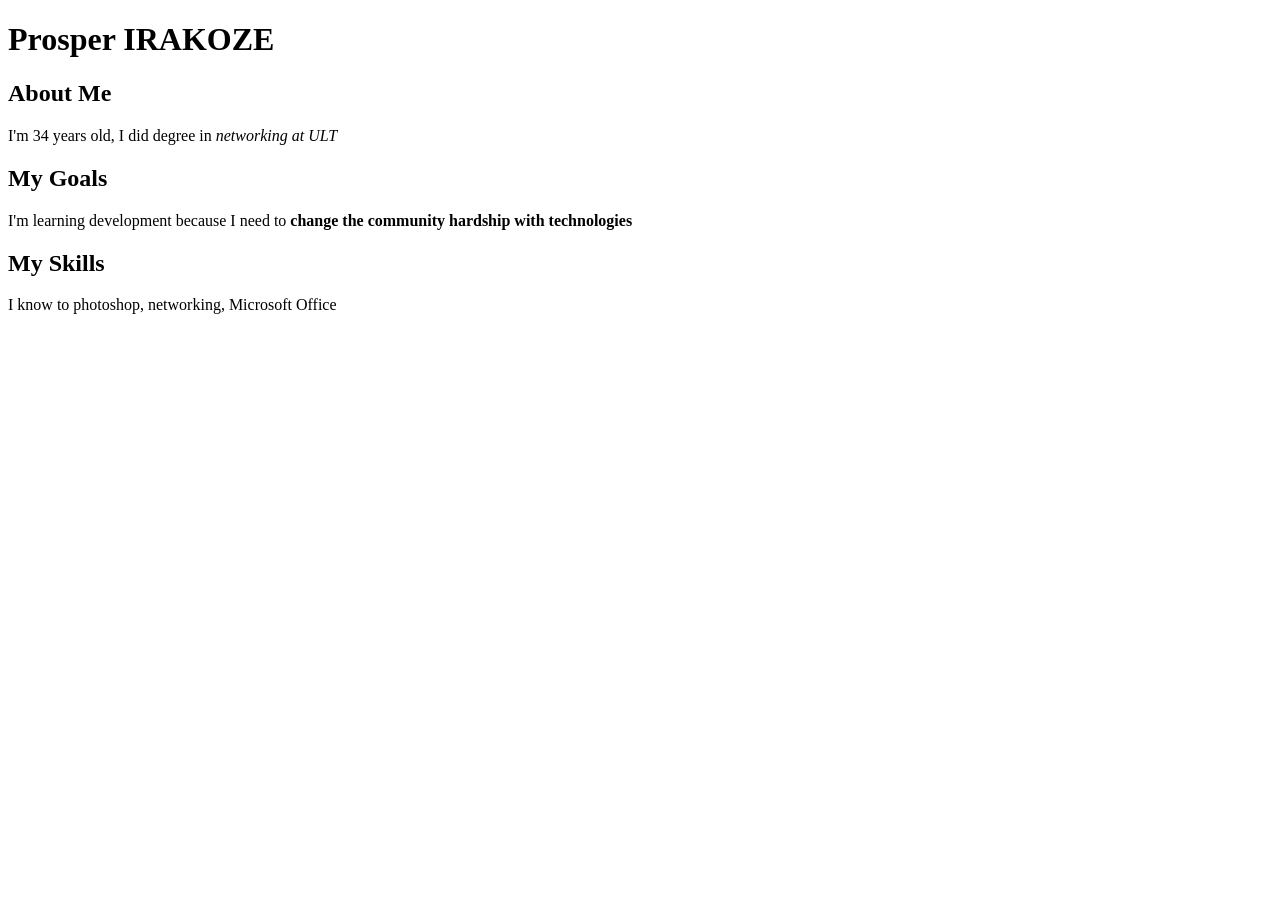
==== html/index.html @ 287dc477 "phase 2: lesson 2 - text elements, about me page" ====
<!doctype html>
<html lang="en">
  <head>
    <meta charset="UTF-8" />
    <title>Dev Journey</title>
  </head>
  <body>
    <h1>Prosper IRAKOZE</h1>
    <h2>About Me</h2>
    <p>I'm 34 years old, I did degree in <em>networking at ULT</em></p>
    <h2>My Goals</h2>
    <p>I'm learning development because I need to <strong>change the community hardship with technologies</strong></p>
    </p>
    <h2>My Skills</h2>
    <p>I know to photoshop, networking, Microsoft Office</p>
  </body>
</html>
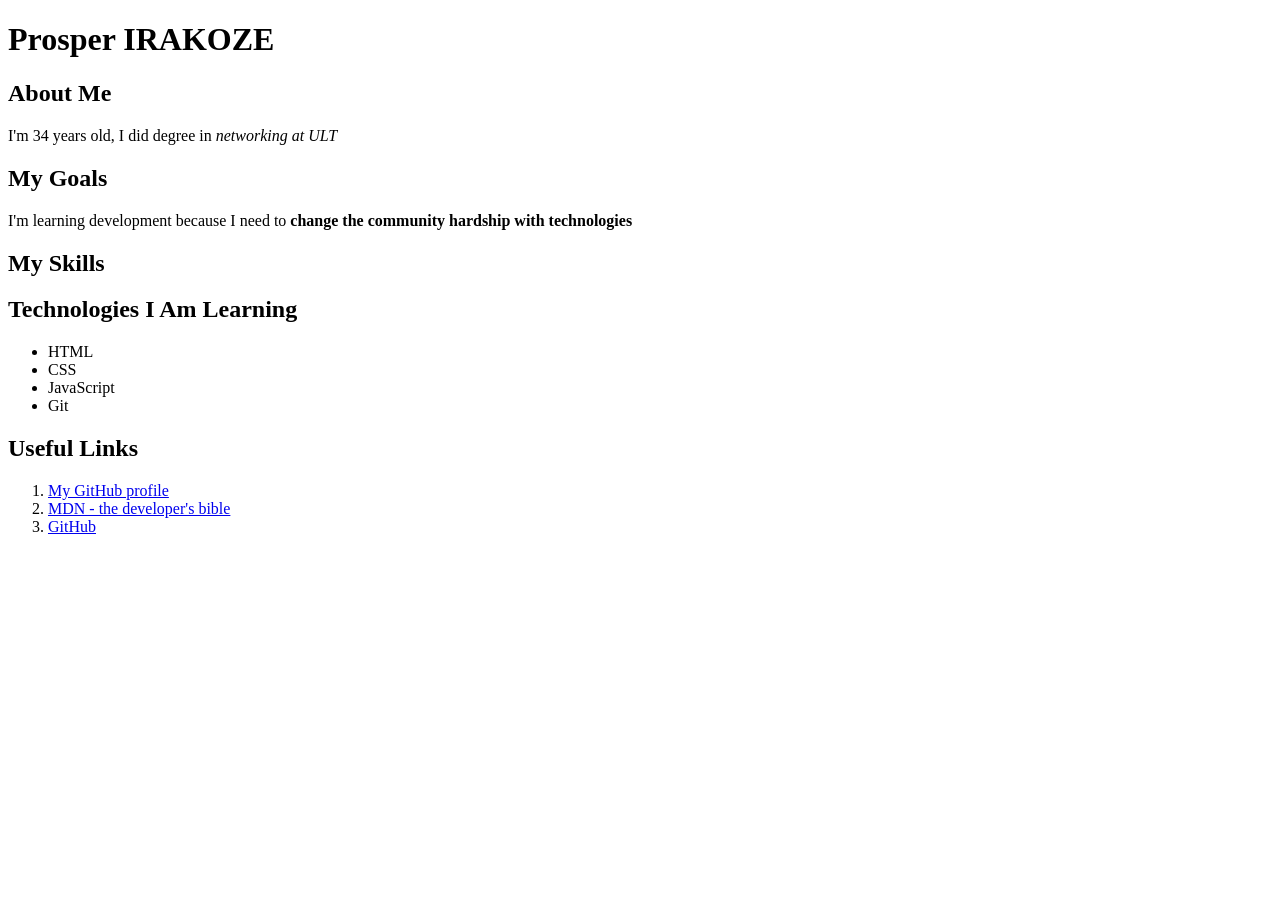
==== commit 64aa1e91: "Lesson 3 - Lists and Links" ====
--- a/html/index.html
+++ b/html/index.html
@@ -9,9 +9,32 @@
     <h2>About Me</h2>
     <p>I'm 34 years old, I did degree in <em>networking at ULT</em></p>
     <h2>My Goals</h2>
-    <p>I'm learning development because I need to <strong>change the community hardship with technologies</strong></p>
+    <p>
+      I'm learning development because I need to
+      <strong>change the community hardship with technologies</strong>
     </p>
     <h2>My Skills</h2>
-    <p>I know to photoshop, networking, Microsoft Office</p>
+    <h2>Technologies I Am Learning</h2>
+    <ul>
+      <li>HTML</li>
+      <li>CSS</li>
+      <li>JavaScript</li>
+      <li>Git</li>
+    </ul>
+    <h2>Useful Links</h2>
+    <ol>
+      <li>
+        <a href="https://github.com/Ir-Prosper" target="_blank"
+          >My GitHub profile</a>
+      </li>
+      <li>
+        <a href="https://developer.mozilla.org" target="_blank"
+          >MDN - the developer's bible</a>
+      </li>
+      <li>
+        <a href="https://github.com" target="_blank"
+        >GitHub</a>
+      </li>
+    </ol>
   </body>
 </html>
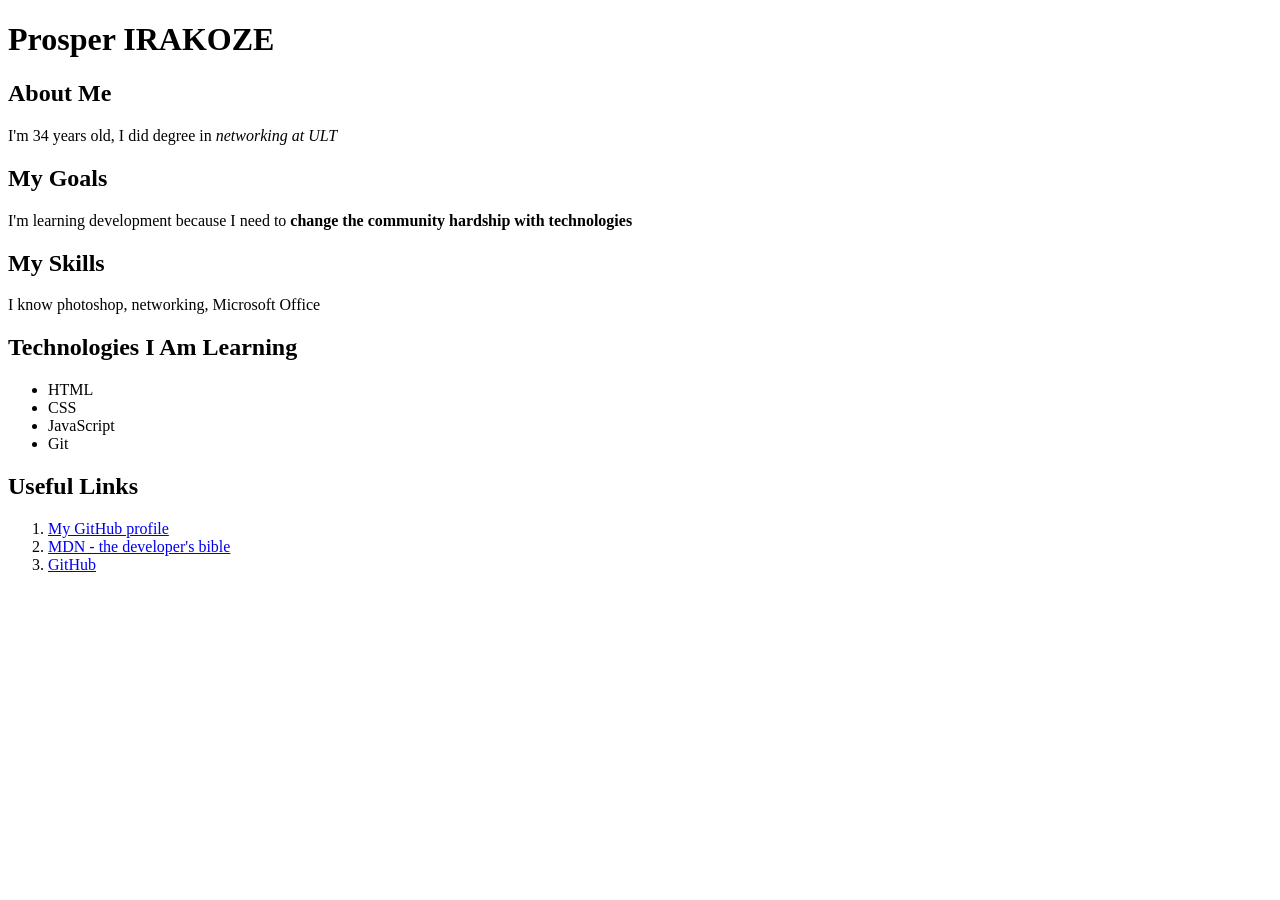
==== commit 91cceeb6: "Lesson 3 - Lists and Links" ====
--- a/html/index.html
+++ b/html/index.html
@@ -14,6 +14,7 @@
       <strong>change the community hardship with technologies</strong>
     </p>
     <h2>My Skills</h2>
+    <p>I know photoshop, networking, Microsoft Office</p>
     <h2>Technologies I Am Learning</h2>
     <ul>
       <li>HTML</li>
@@ -25,15 +26,16 @@
     <ol>
       <li>
         <a href="https://github.com/Ir-Prosper" target="_blank"
-          >My GitHub profile</a>
+          >My GitHub profile</a
+        >
       </li>
       <li>
         <a href="https://developer.mozilla.org" target="_blank"
-          >MDN - the developer's bible</a>
+          >MDN - the developer's bible</a
+        >
       </li>
       <li>
-        <a href="https://github.com" target="_blank"
-        >GitHub</a>
+        <a href="https://github.com" target="_blank">GitHub</a>
       </li>
     </ol>
   </body>
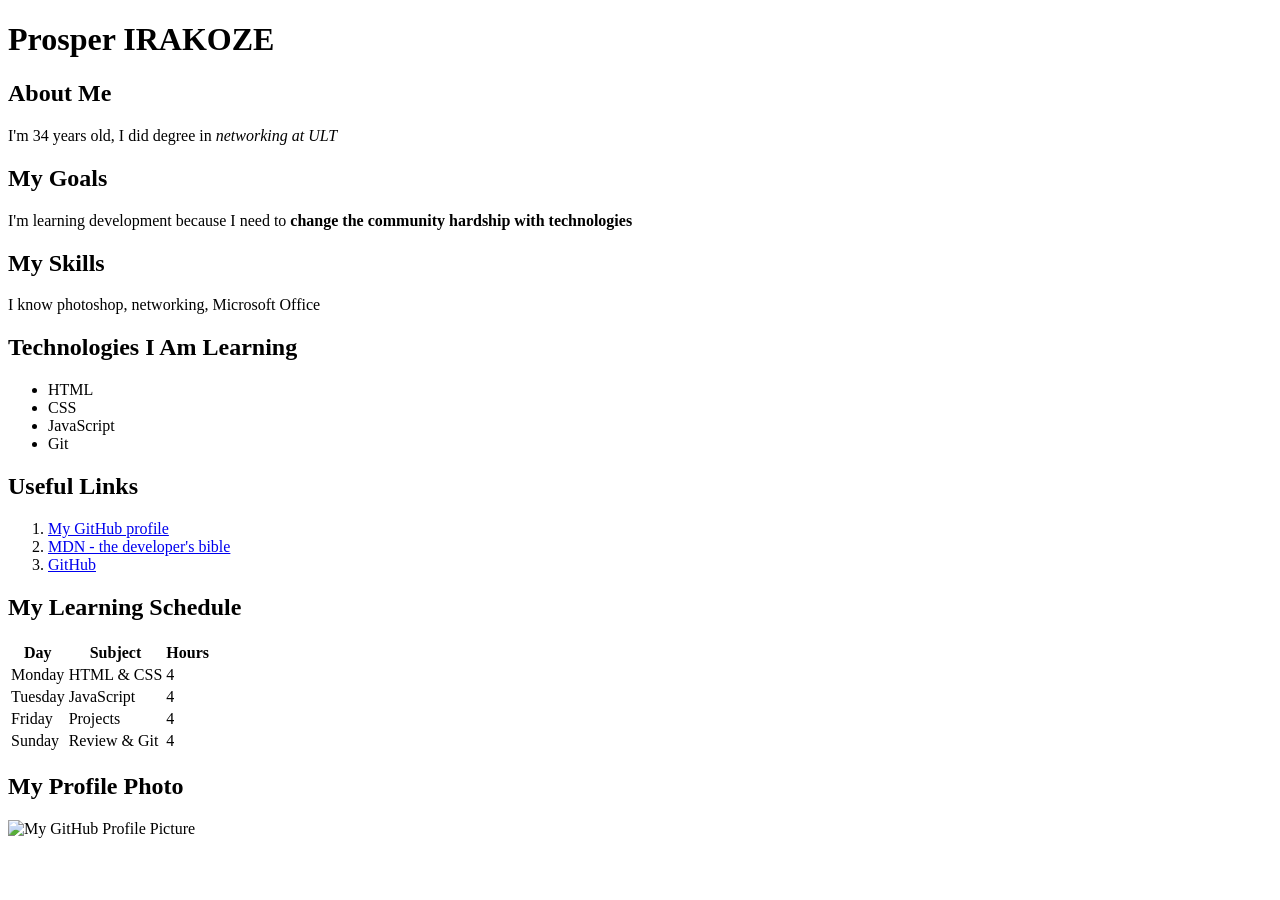
==== commit d6d281b1: "Lesson 4 - Images and Tables" ====
--- a/html/index.html
+++ b/html/index.html
@@ -38,5 +38,41 @@
         <a href="https://github.com" target="_blank">GitHub</a>
       </li>
     </ol>
+    <h2>My Learning Schedule</h2>
+    <table>
+
+      <tr>
+        <th>Day</th>
+        <th>Subject</th>
+        <th>Hours</th>
+      </tr>
+
+      <tr>
+        <td>Monday</td>
+        <td>HTML & CSS</td>
+        <td>4</td>
+      </tr>
+
+      <tr>
+        <td>Tuesday</td>
+        <td>JavaScript</td>
+        <td>4</td>
+      </tr>
+
+      <tr>
+        <td>Friday</td>
+        <td>Projects</td>
+        <td>4</td>
+      </tr>
+
+      <tr>
+        <td>Sunday</td>
+        <td>Review & Git</td>
+        <td>4</td>
+      </tr>
+
+    </table>
+    <h2>My Profile Photo</h2>
+    <img src="https://avatars.githubusercontent.com/Ir-Prosper" alt="My GitHub Profile Picture">
   </body>
 </html>
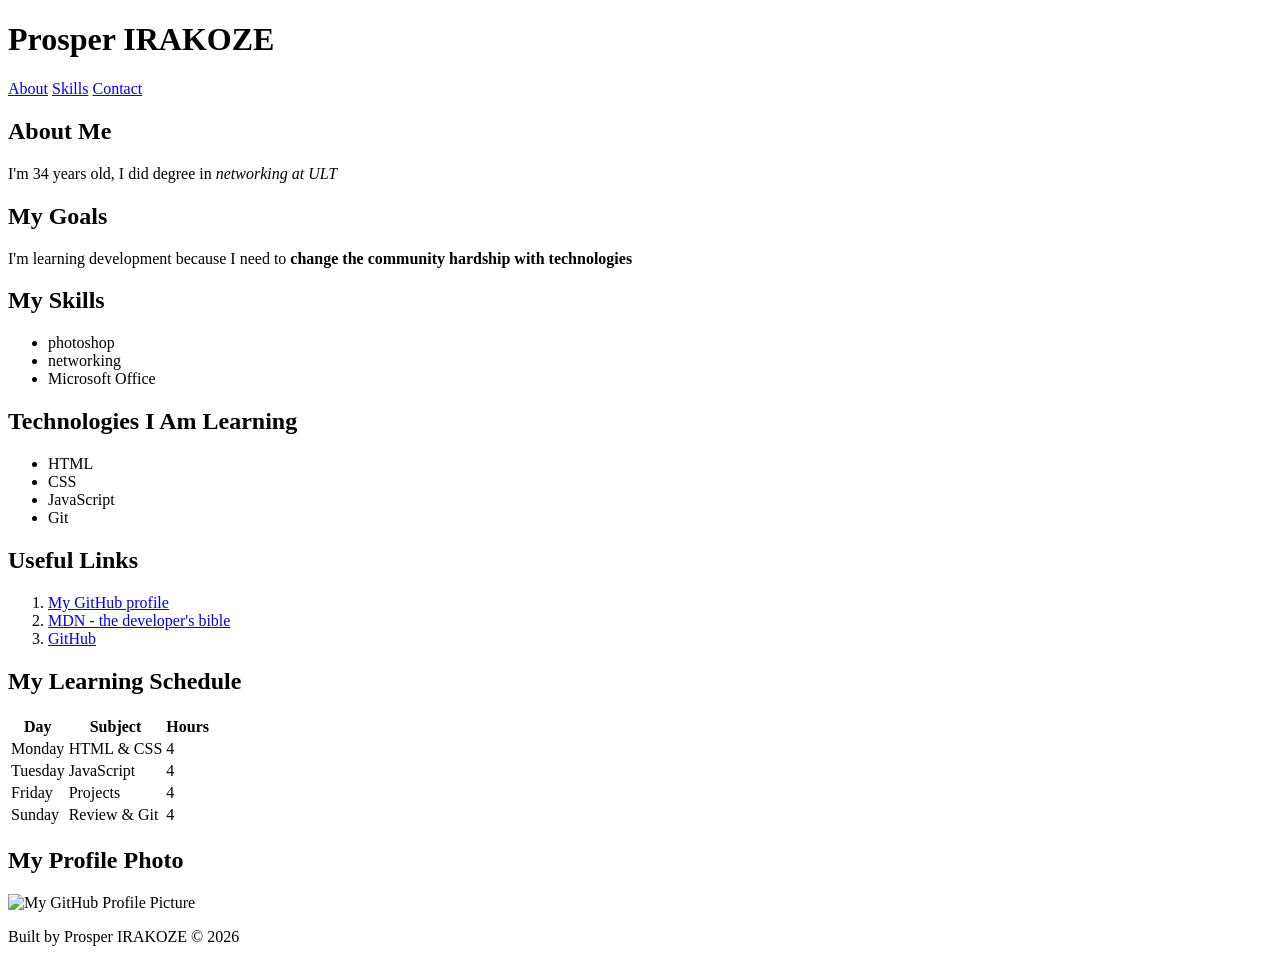
==== commit 4ab7b301: "Lesson 5 - Semantic HTML" ====
--- a/html/index.html
+++ b/html/index.html
@@ -1,78 +1,106 @@
 <!doctype html>
 <html lang="en">
+  
   <head>
     <meta charset="UTF-8" />
     <title>Dev Journey</title>
   </head>
+  
   <body>
-    <h1>Prosper IRAKOZE</h1>
-    <h2>About Me</h2>
-    <p>I'm 34 years old, I did degree in <em>networking at ULT</em></p>
-    <h2>My Goals</h2>
-    <p>
-      I'm learning development because I need to
-      <strong>change the community hardship with technologies</strong>
-    </p>
-    <h2>My Skills</h2>
-    <p>I know photoshop, networking, Microsoft Office</p>
-    <h2>Technologies I Am Learning</h2>
-    <ul>
-      <li>HTML</li>
-      <li>CSS</li>
-      <li>JavaScript</li>
-      <li>Git</li>
-    </ul>
-    <h2>Useful Links</h2>
-    <ol>
-      <li>
-        <a href="https://github.com/Ir-Prosper" target="_blank"
-          >My GitHub profile</a
-        >
-      </li>
-      <li>
-        <a href="https://developer.mozilla.org" target="_blank"
-          >MDN - the developer's bible</a
-        >
-      </li>
-      <li>
-        <a href="https://github.com" target="_blank">GitHub</a>
-      </li>
-    </ol>
-    <h2>My Learning Schedule</h2>
-    <table>
 
-      <tr>
-        <th>Day</th>
-        <th>Subject</th>
-        <th>Hours</th>
-      </tr>
+    <header>
+      <h1>Prosper IRAKOZE</h1>
+      <nav>
+        <a href="#about">About</a>
+        <a href="#skills">Skills</a>
+        <a href="#contact">Contact</a>
+      </nav>
+    </header>
 
-      <tr>
-        <td>Monday</td>
-        <td>HTML & CSS</td>
-        <td>4</td>
-      </tr>
+    <main>
+      <section id="about">
+        <h2>About Me</h2>
+        <p>I'm 34 years old, I did degree in <em>networking at ULT</em></p>
+      </section>
+      <section id="goals">
+        <h2>My Goals</h2>
+        <p>
+           I'm learning development because I need to
+           <strong>change the community hardship with technologies</strong>
+        </p>
+      </section>
+      <section id="skills">
+        <h2>My Skills</h2>
+        <ul>
+          <li>photoshop</li>
+          <li>networking</li>
+          <li>Microsoft Office</li>
+        </ul>
+      </section>
+      <section id="technologies">
+        <h2>Technologies I Am Learning</h2>
+        <ul>
+          <li>HTML</li>
+          <li>CSS</li>
+          <li>JavaScript</li>
+          <li>Git</li>
+        </ul>
+      </section>
+      <section id="links">
+      <h2>Useful Links</h2>
+      <ol>
+        <li>
+          <a href="https://github.com/Ir-Prosper" target="_blank"
+            >My GitHub profile</a>
+        </li>
+        <li>
+          <a href="https://developer.mozilla.org" target="_blank"
+            >MDN - the developer's bible</a>
+        </li>
+        <li>
+          <a href="https://github.com" target="_blank">GitHub</a>
+        </li>
+      </ol>
+      </section>
+      <section id="schedule">
+       <h2>My Learning Schedule</h2>
+       <table>
+          <tr>
+            <th>Day</th>
+            <th>Subject</th>
+            <th>Hours</th>
+          </tr>
+          <tr>
+            <td>Monday</td>
+            <td>HTML & CSS</t>
+            <td>4</td>
+          </tr>
+          <tr>
+            <td>Tuesday</td>
+            <td>JavaScript</td>
+            <td>4</td>
+          </tr>
+          <tr>
+            <td>Friday</td>
+            <td>Projects</td>
+            <td>4</td>
+          </tr>
+          <tr>
+            <td>Sunday</td>
+            <td>Review & Git</td>
+            <td>4</td>
+          </tr>
+        </table>
+      </section>
+      <section id="profile">
+        <h2>My Profile Photo</h2>
+        <img src="https://avatars.githubusercontent.com/Ir-Prosper" alt="My GitHub Profile Picture">
+      </section>
+    </main>
 
-      <tr>
-        <td>Tuesday</td>
-        <td>JavaScript</td>
-        <td>4</td>
-      </tr>
+    <footer>
+      <p>Built by Prosper IRAKOZE &copy; 2026</p>
+    </footer>
 
-      <tr>
-        <td>Friday</td>
-        <td>Projects</td>
-        <td>4</td>
-      </tr>
-
-      <tr>
-        <td>Sunday</td>
-        <td>Review & Git</td>
-        <td>4</td>
-      </tr>
-
-    </table>
-    <h2>My Profile Photo</h2>
-    <img src="https://avatars.githubusercontent.com/Ir-Prosper" alt="My GitHub Profile Picture">
   </body>
 </html>
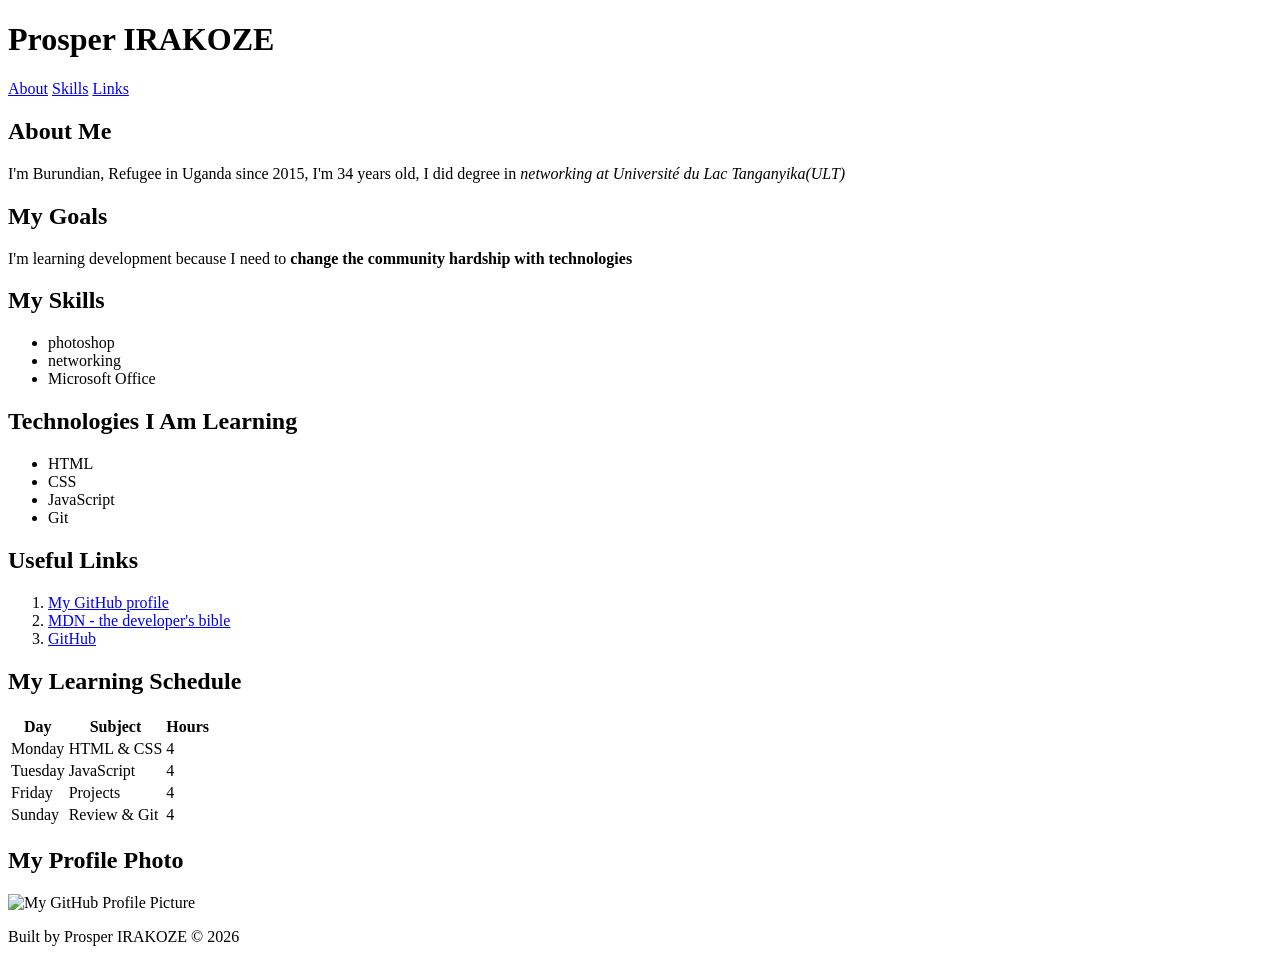
==== commit 127024f2: "Lesson 5 - fix td typo and nav anchor link" ====
--- a/html/index.html
+++ b/html/index.html
@@ -13,14 +13,19 @@
       <nav>
         <a href="#about">About</a>
         <a href="#skills">Skills</a>
-        <a href="#contact">Contact</a>
+        <a href="#links">Links</a>
       </nav>
     </header>
 
     <main>
       <section id="about">
         <h2>About Me</h2>
-        <p>I'm 34 years old, I did degree in <em>networking at ULT</em></p>
+        <p>
+          I'm Burundian, Refugee in Uganda since 2015,
+          I'm 34 years old, I did degree in 
+          <em>networking at Université du Lac Tanganyika(ULT)</em>
+
+        </p>
       </section>
       <section id="goals">
         <h2>My Goals</h2>
@@ -72,7 +77,7 @@
           </tr>
           <tr>
             <td>Monday</td>
-            <td>HTML & CSS</t>
+            <td>HTML & CSS</td>
             <td>4</td>
           </tr>
           <tr>
